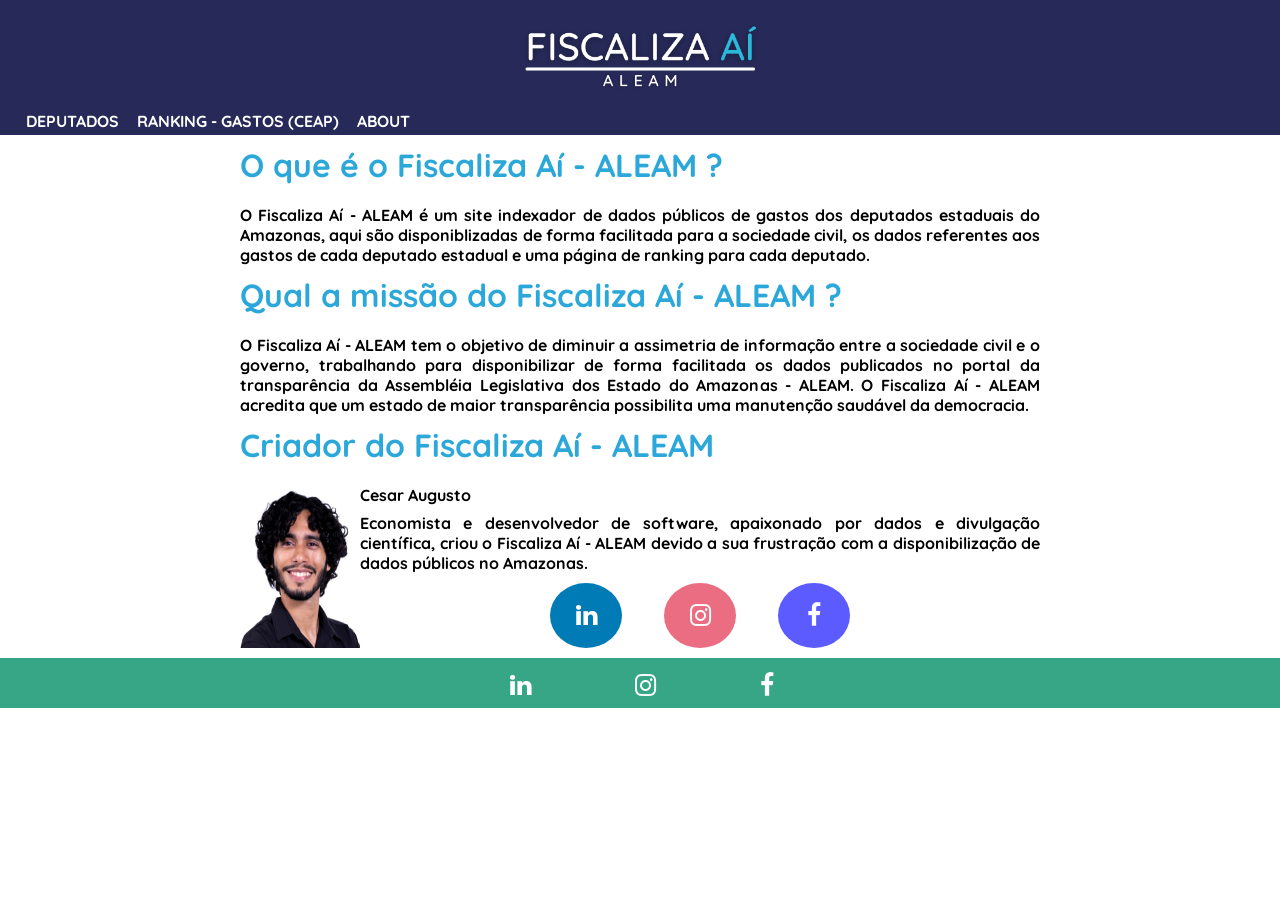
==== about.html @ ca57bc6a "Initial commit" ====
<!DOCTYPE html>
<html lang="en">
<head>
    <meta charset="UTF-8">
    <meta http-equiv="X-UA-Compatible" content="IE=edge">
    <meta name="viewport" content="width=device-width, initial-scale=1.0">
    <link rel="stylesheet" href="https://cdnjs.cloudflare.com/ajax/libs/font-awesome/4.7.0/css/font-awesome.min.css" />
    <link rel="stylesheet" href="about.css">
    <title>SOBRE O PROJETO</title>
</head>
<body>
    <header>
        <img id="logotipo" src="banner-fiscaliza_ai_purple.png" alt="logotipo - FISCALIZA AÍ ALEAM" >
        <nav>
            <a href="./index.html">DEPUTADOS</a>
            <a href="./ranking.html">RANKING - GASTOS (CEAP)</a>
            <a href="#">ABOUT</a>
        </nav>
    </header>
    <main>
        <div id="box-content" >
            <h1>O que é o Fiscaliza Aí - ALEAM ?</h1>
            <p>
                O Fiscaliza Aí - ALEAM é um site indexador de dados públicos 
                de gastos dos deputados estaduais do Amazonas, aqui são disponiblizadas 
                de forma facilitada para a sociedade civil, os dados referentes aos gastos de cada deputado estadual 
                e uma página de ranking para cada deputado.
            </p>
            <h1>Qual a missão do Fiscaliza Aí - ALEAM ?</h1>
            <p>
                O Fiscaliza Aí - ALEAM tem o objetivo de diminuir a assimetria de informação 
                entre a sociedade civil e o governo, trabalhando para disponibilizar de forma facilitada 
                os dados publicados no portal da transparência da Assembléia Legislativa dos Estado do Amazonas - ALEAM.
                O Fiscaliza Aí - ALEAM acredita que um estado de maior transparência possibilita uma manutenção saudável da democracia.
            </p>
            <h1>Criador do Fiscaliza Aí - ALEAM</h1>
            <div id="div_perfil">
                <img id="foto_perfil" src="foto-perfil.PNG" >
                <div id="perfil_texto" >
                    <h4>Cesar Augusto</h4>
                    <p>Economista e desenvolvedor de software, apaixonado por dados e divulgação 
                        científica, criou o Fiscaliza Aí - ALEAM devido a sua frustração com a disponibilização 
                        de dados públicos no Amazonas.
                    </p>
                    <!-- Add font awesome icons -->
                    <div id="redes_sociais" >
                        <a href="https://www.linkedin.com/in/cesar-augusto-258b92185" target="_blank" class="fa fa-linkedin"></a>
                        <a href="https://www.instagram.com/czaraugusto_/"target="_blank" class="fa fa-instagram"></a>
                        <a href="https://www.facebook.com/cesar.andradeferreira.1/"target="_blank" class="fa fa-facebook"></a>
                    </div>
                </div>
            </div>
    </main>
    <footer>
        <div id="redes_sociais_footer" >
            <a href="#" class="fa fa-linkedin"></a>
            <a href="#" class="fa fa-instagram"></a>
            <a href="#" class="fa fa-facebook"></a>
        </div>
    </footer>
    <script src="info_deputados_2023.js" ></script>
    <script src="fiscaliza.js" ></script>
</body>
</html>
---- about.css ----
@import url('https://fonts.googleapis.com/css2?family=Quicksand:wght@300&display=swap');

* {
    margin: 0px;
}

header {
    background-color: #272A59;
    margin-bottom: 10px;
}

#logotipo {
    display: block;
    margin: auto;
    width: 300px;
}

nav {
    display: block;
    padding-left: 12px;
    padding-bottom: 4px;
}

nav a {
    color: white;
    text-decoration: none;
    font-family: 'Quicksand', sans-serif;
    font-weight: bold;
    margin-left: 14px;
}

#box-content {
    font-family: 'Quicksand', sans-serif;
    max-width: 800px;
    min-width: 320px;
    margin: auto;
    padding: 0px 8px 0px 8px;
}

h1 {
    color: #2BA8D9;
    margin-bottom: 20px;
}

p {
    text-align: justify;
    margin-bottom: 10px;
    font-weight: 800;
}

#div_perfil {
    display: flex;
}

#foto_perfil {
    display: block;
    width: 120px;
}

h4 {
    margin-bottom: 8px;
}

#redes_sociais {
    max-width: 300px;
    margin: auto;
    display: flex;
    justify-content: space-between;
}

.fa:hover {
    opacity: 0.9;
}

.fa-linkedin {
    background: #007bb5;
    color: white;
}

.fa-instagram {
    background: rgb(235, 109, 130);
    color: white;
}

.fa-facebook {
    background: rgb(91, 91, 255);
    color: white;
}

.fa {
    text-align: center;
    padding: 20px;
    font-size: 25px;
    width: 32px;
    text-decoration: none;
    border-radius: 50%;
}

footer {
    width: 100%;
    height: 50px;
    background-color: #37A686;
    margin-top: 10px;
}

#redes_sociais_footer {
    max-width: 300px;
    margin: auto;
    display: flex;
    justify-content: space-between;
}

#redes_sociais_footer .fa:hover {
    opacity: 0.9;
}

#redes_sociais_footer .fa-linkedin {
    background: #37A686;
    color: white;
}

#redes_sociais_footer .fa-instagram {
    background: #37A686;
    color: white;
}

#redes_sociais_footer .fa-facebook {
    background: #37A686;
    color: white;
}

#redes_sociais_footer .fa {
    text-align: center;
    font-size: 25px;
    width: 50px;
    height: 50px;
    padding-top: 15px;
    box-sizing: border-box;
    text-decoration: none;
}
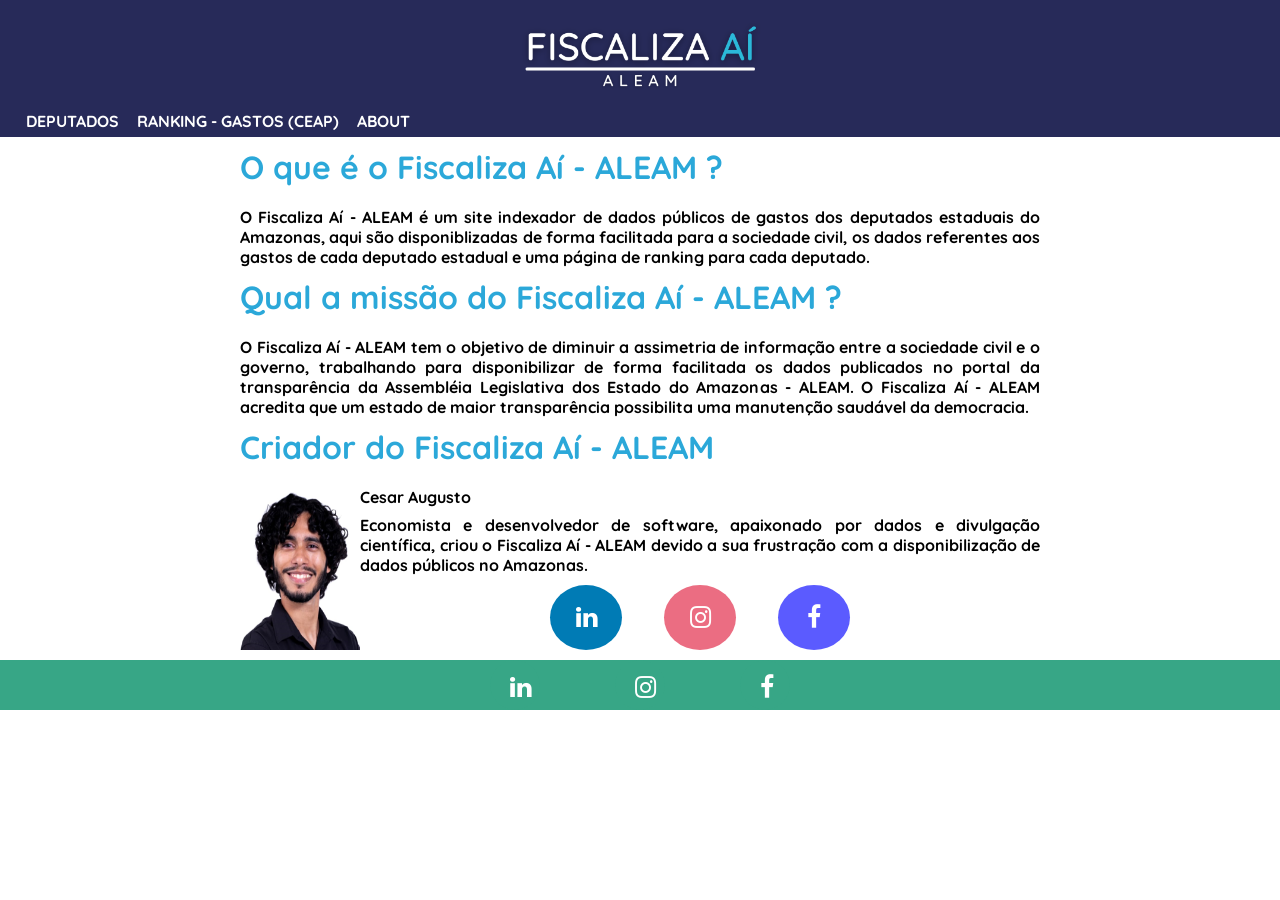
==== commit 132880e1: "adição do símbolo de hamburguer com o google icons" ====
--- a/about.html
+++ b/about.html
@@ -5,16 +5,20 @@
     <meta http-equiv="X-UA-Compatible" content="IE=edge">
     <meta name="viewport" content="width=device-width, initial-scale=1.0">
     <link rel="stylesheet" href="https://cdnjs.cloudflare.com/ajax/libs/font-awesome/4.7.0/css/font-awesome.min.css" />
+    <link rel="stylesheet" href="https://fonts.googleapis.com/css2?family=Material+Symbols+Outlined:opsz,wght,FILL,GRAD@48,400,0,0" />
     <link rel="stylesheet" href="about.css">
     <title>SOBRE O PROJETO</title>
 </head>
 <body>
     <header>
         <img id="logotipo" src="banner-fiscaliza_ai_purple.png" alt="logotipo - FISCALIZA AÍ ALEAM" >
-        <nav>
-            <a href="./index.html">DEPUTADOS</a>
-            <a href="./ranking.html">RANKING - GASTOS (CEAP)</a>
-            <a href="#">ABOUT</a>
+        <nav id="menu" >
+            <button id="btn-mobile" ><span class="material-symbols-outlined">menu</span></button>
+            <ul>
+                <li><a href="./index.html">DEPUTADOS</a></li>
+                <li><a href="./ranking.html">RANKING - GASTOS (CEAP)</a></li>
+                <li><a href="#">ABOUT</a></li>
+            </ul>
         </nav>
     </header>
     <main>
@@ -60,5 +64,6 @@
     </footer>
     <script src="info_deputados_2023.js" ></script>
     <script src="fiscaliza.js" ></script>
+    <script src="menu.js" ></script>
 </body>
 </html>
--- a/about.css
+++ b/about.css
@@ -7,6 +7,8 @@
 header {
     background-color: #272A59;
     margin-bottom: 10px;
+    font-family: 'Quicksand', sans-serif;
+    font-weight: bold;
 }
 
 #logotipo {
@@ -15,18 +17,58 @@
     width: 300px;
 }
 
-nav {
+#menu {
     display: block;
     padding-left: 12px;
     padding-bottom: 4px;
 }
 
-nav a {
+#menu ul {
+    padding-left: 0px;
+    list-style-type: none;
+    margin-bottom: 2px;
+}
+
+#menu li {
+    display: inline;
+}
+
+#menu a {
     color: white;
     text-decoration: none;
-    font-family: 'Quicksand', sans-serif;
-    font-weight: bold;
     margin-left: 14px;
+}
+
+#btn-mobile {
+    display: none;
+}
+
+@media (max-width: 600px) {
+    #btn-mobile {
+        display: block;
+        margin: auto;
+        border-style: none;
+        color:white;
+        background-color: #272A59;
+        cursor: pointer;
+        font-family: 'Quicksand', sans-serif;
+        font-weight: bold;
+    }
+
+    #menu ul {
+        display: none;
+    }
+
+    #menu.active ul {
+        display: block;
+        margin: auto;
+        text-align: center;
+    }
+
+    #menu li {
+        display: block;
+    }
+
 }
 
 #box-content {
